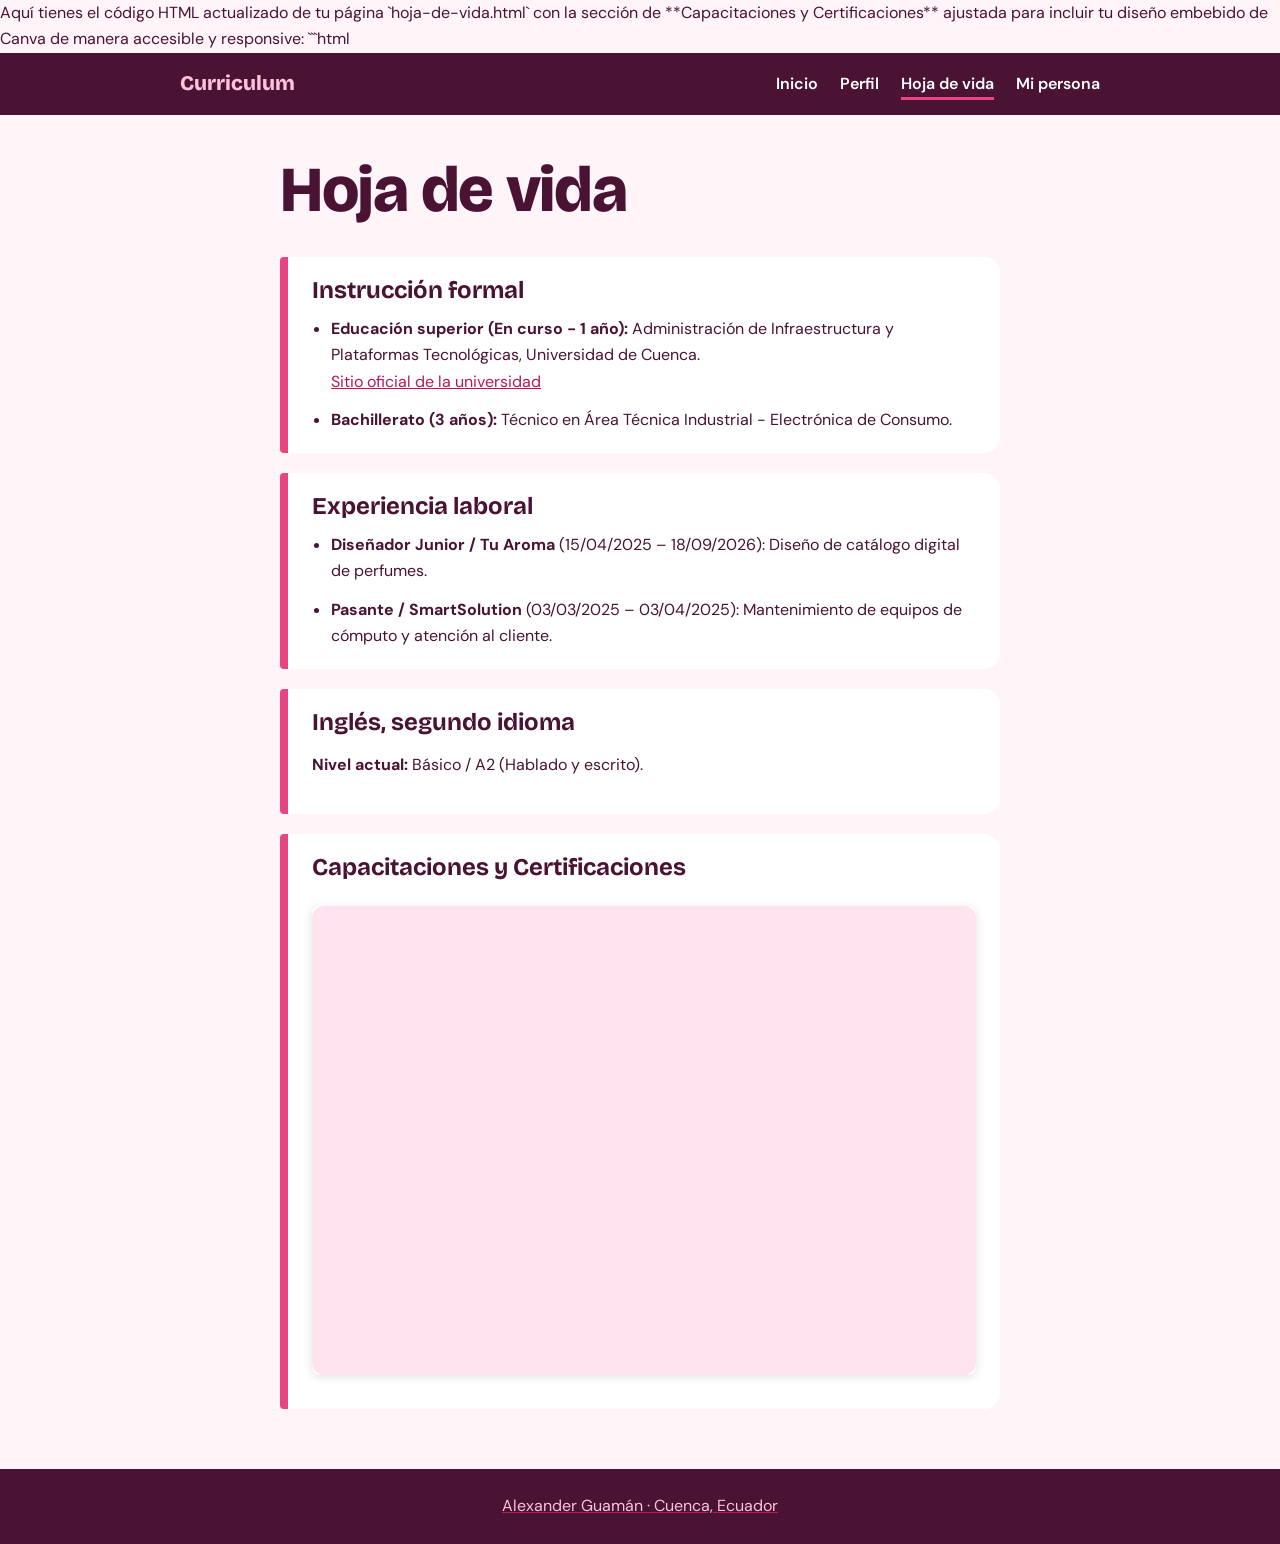
==== hoja-de-vida.html @ c224ef40 "Add files via upload" ====
Aquí tienes el código HTML actualizado de tu página `hoja-de-vida.html` con la sección de **Capacitaciones y Certificaciones** ajustada para incluir tu diseño embebido de Canva de manera accesible y responsive:

```html
<!DOCTYPE html>
<html lang="es">
<head>
<meta charset="UTF-8">
<meta name="viewport" content="width=device-width, initial-scale=1.0">
<title>Hoja de vida | Curriculum</title>
<link rel="preconnect" href="https://fonts.googleapis.com">
<link rel="preconnect" href="https://fonts.gstatic.com" crossorigin>
<link href="https://fonts.googleapis.com/css2?family=Bricolage+Grotesque:wght@700;800&family=DM+Sans:wght@400;700&display=swap" rel="stylesheet">
<link rel="stylesheet" href="styles.css">
</head>
<body>
<header><div class="barra">
<a class="marca" href="index.html">Curriculum</a>
<nav aria-label="Principal">
<a href="index.html">Inicio</a>
<a href="perfil.html">Perfil</a>
<a href="hoja-de-vida.html" aria-current="page">Hoja de vida</a>
<a href="mi-persona.html">Mi persona</a>
</nav></div></header>
<main>
<h1>Hoja de vida</h1>

<section class="bloque">
<h2>Instrucción formal</h2>
<ul>
<li><strong>Educación superior (En curso - 1 año):</strong> Administración de Infraestructura y Plataformas Tecnológicas, Universidad de Cuenca.<br>
<a href="https://www.ucuenca.edu.ec/ucuencatec/administracion-de-infraestructura-y-plataformas-tecnologicas/" target="_blank" rel="noopener">Sitio oficial de la universidad</a></li>
<li><strong>Bachillerato (3 años):</strong> Técnico en Área Técnica Industrial - Electrónica de Consumo.</li>
</ul>
</section>

<section class="bloque">
<h2>Experiencia laboral</h2>
<ul>
<li><strong>Diseñador Junior / Tu Aroma</strong> (15/04/2025 – 18/09/2026): Diseño de catálogo digital de perfumes.</li>
<li><strong>Pasante / SmartSolution</strong> (03/03/2025 – 03/04/2025): Mantenimiento de equipos de cómputo y atención al cliente.</li>
</ul>
</section>

<section class="bloque">
<h2>Inglés, segundo idioma</h2>
<p><strong>Nivel actual:</strong> Básico / A2 (Hablado y escrito).</p>
</section>

<section class="bloque">
<h2>Capacitaciones y Certificaciones</h2>
<div style="position: relative; width: 100%; height: 0; padding-top: 70.5936%; padding-bottom: 0; box-shadow: 0 2px 8px 0 rgba(63,69,81,0.16); margin-top: 1.6em; margin-bottom: 0.9em; overflow: hidden; border-radius: 8px; will-change: transform;">
  <iframe loading="lazy" style="position: absolute; width: 100%; height: 100%; top: 0; left: 0; border: none; padding: 0; margin: 0;"
    src="https://www.canva.com/design/DAHXS7ULo7I/r_76dB0HkB5QuB6xHyR0QA/view?embed" title="Certificados de Alexander Guamán" allowfullscreen="allowfullscreen" allow="fullscreen">
  </iframe>
</div>
<a href="https://www.canva.com/design/DAHXS7ULo7I/r_76dB0HkB5QuB6xHyR0QA/view?utm_content=DAHXS7ULo7I&amp;utm_campaign=designshare&amp;utm_medium=embeds&amp;utm_source=link" target="_blank" rel="noopener"
</section>

</main>
<footer>Alexander Guamán · Cuenca, Ecuador</footer>
</body>
</html>
---- styles.css ----
:root{--fondo:#fff4f8;--rosa:#e8447f;--rosa-fuerte:#b8175a;--rosa-suave:#ffc2da;--rosa-claro:#ffe3ee;--ciruela:#4a1233;--blanco:#fff}
*{box-sizing:border-box}
html{scroll-behavior:smooth}
body{margin:0;font-family:'DM Sans','Segoe UI',Tahoma,sans-serif;line-height:1.65;color:var(--ciruela);background:var(--fondo)}
h1,h2,h3{font-family:'Bricolage Grotesque','Segoe UI',Tahoma,sans-serif;line-height:1.1;margin:0 0 .5em}
a{color:var(--rosa-fuerte)}
a:focus-visible{outline:3px solid var(--rosa);outline-offset:3px}

header{background:var(--ciruela);position:sticky;top:0;z-index:10}
header .barra{max-width:960px;margin:0 auto;padding:14px 20px;display:flex;flex-wrap:wrap;gap:8px 24px;align-items:center;justify-content:space-between}
.marca{font-family:'Bricolage Grotesque','Segoe UI',sans-serif;font-weight:800;font-size:1.3rem;color:var(--rosa-suave);text-decoration:none}
nav a{color:var(--blanco);text-decoration:none;font-weight:600;margin-left:18px;padding-bottom:3px}
nav a:hover{color:var(--rosa-suave)}
nav a[aria-current="page"]{border-bottom:3px solid var(--rosa)}

/* Portada */
.hero{background:var(--rosa-suave);overflow:hidden}
.hero .interior{max-width:960px;margin:0 auto;padding:56px 20px;display:flex;flex-wrap:wrap;gap:32px;align-items:center;justify-content:space-between}
.hero h1{font-size:clamp(2.2rem,5.5vw,4rem);font-weight:800;letter-spacing:-.02em;margin:0}
.hero p{font-size:1.2rem;max-width:32ch;margin:.6em 0 0}
.foto{width:220px;height:220px;border-radius:50%;background:var(--rosa);border:6px solid var(--ciruela);display:grid;place-items:center;overflow:hidden;position:relative;flex:none}
.foto::before{content:attr(data-inicial);font:800 5rem 'Bricolage Grotesque',sans-serif;color:var(--blanco)}
.foto img{position:absolute;inset:0;width:100%;height:100%;object-fit:cover}
.foto.chica{width:150px;height:150px}
.foto.chica::before{font-size:3.5rem}

.accesos{max-width:960px;margin:0 auto;padding:40px 20px;display:grid;grid-template-columns:repeat(auto-fit,minmax(240px,1fr));gap:16px}
.acceso{display:block;padding:28px;border-radius:20px;text-decoration:none;color:var(--ciruela);min-height:170px}
.acceso h2{font-size:1.8rem}
.acceso p{margin:0}
.acceso.a{background:var(--rosa-claro);border:2px solid var(--ciruela)}
.acceso.b{background:var(--ciruela);color:var(--blanco)}
.acceso.c{background:#ff9ec4}
.acceso:hover{transform:translateY(-4px)}
.acceso:focus-visible{outline:3px solid var(--rosa-fuerte);outline-offset:3px}

/* Subpáginas */
main{max-width:760px;margin:0 auto;padding:40px 20px 60px}
main h1{font-size:clamp(2.4rem,7vw,4rem);font-weight:800;letter-spacing:-.02em}
.bloque{background:var(--blanco);border-left:8px solid var(--rosa);border-radius:4px 16px 16px 4px;padding:20px 24px;margin-top:20px}
.bloque h2{font-size:1.5rem}
.bloque ul{padding-left:1.2em;margin:0}
.bloque li+li{margin-top:12px}
dl{display:grid;grid-template-columns:max-content 1fr;gap:8px 20px;margin:0}
dt{font-weight:700}
dd{margin:0}
iframe{border:0;width:100%;height:400px;border-radius:12px;background:var(--rosa-claro)}
.nota{font-size:.9rem;opacity:.75}
footer{text-align:center;padding:24px 20px;background:var(--ciruela);color:var(--rosa-suave)}

@media (max-width:560px){nav a{margin:0 14px 0 0}dl{grid-template-columns:1fr}dt{margin-top:8px}}
@media (prefers-reduced-motion:reduce){*{transition:none!important;scroll-behavior:auto!important}}
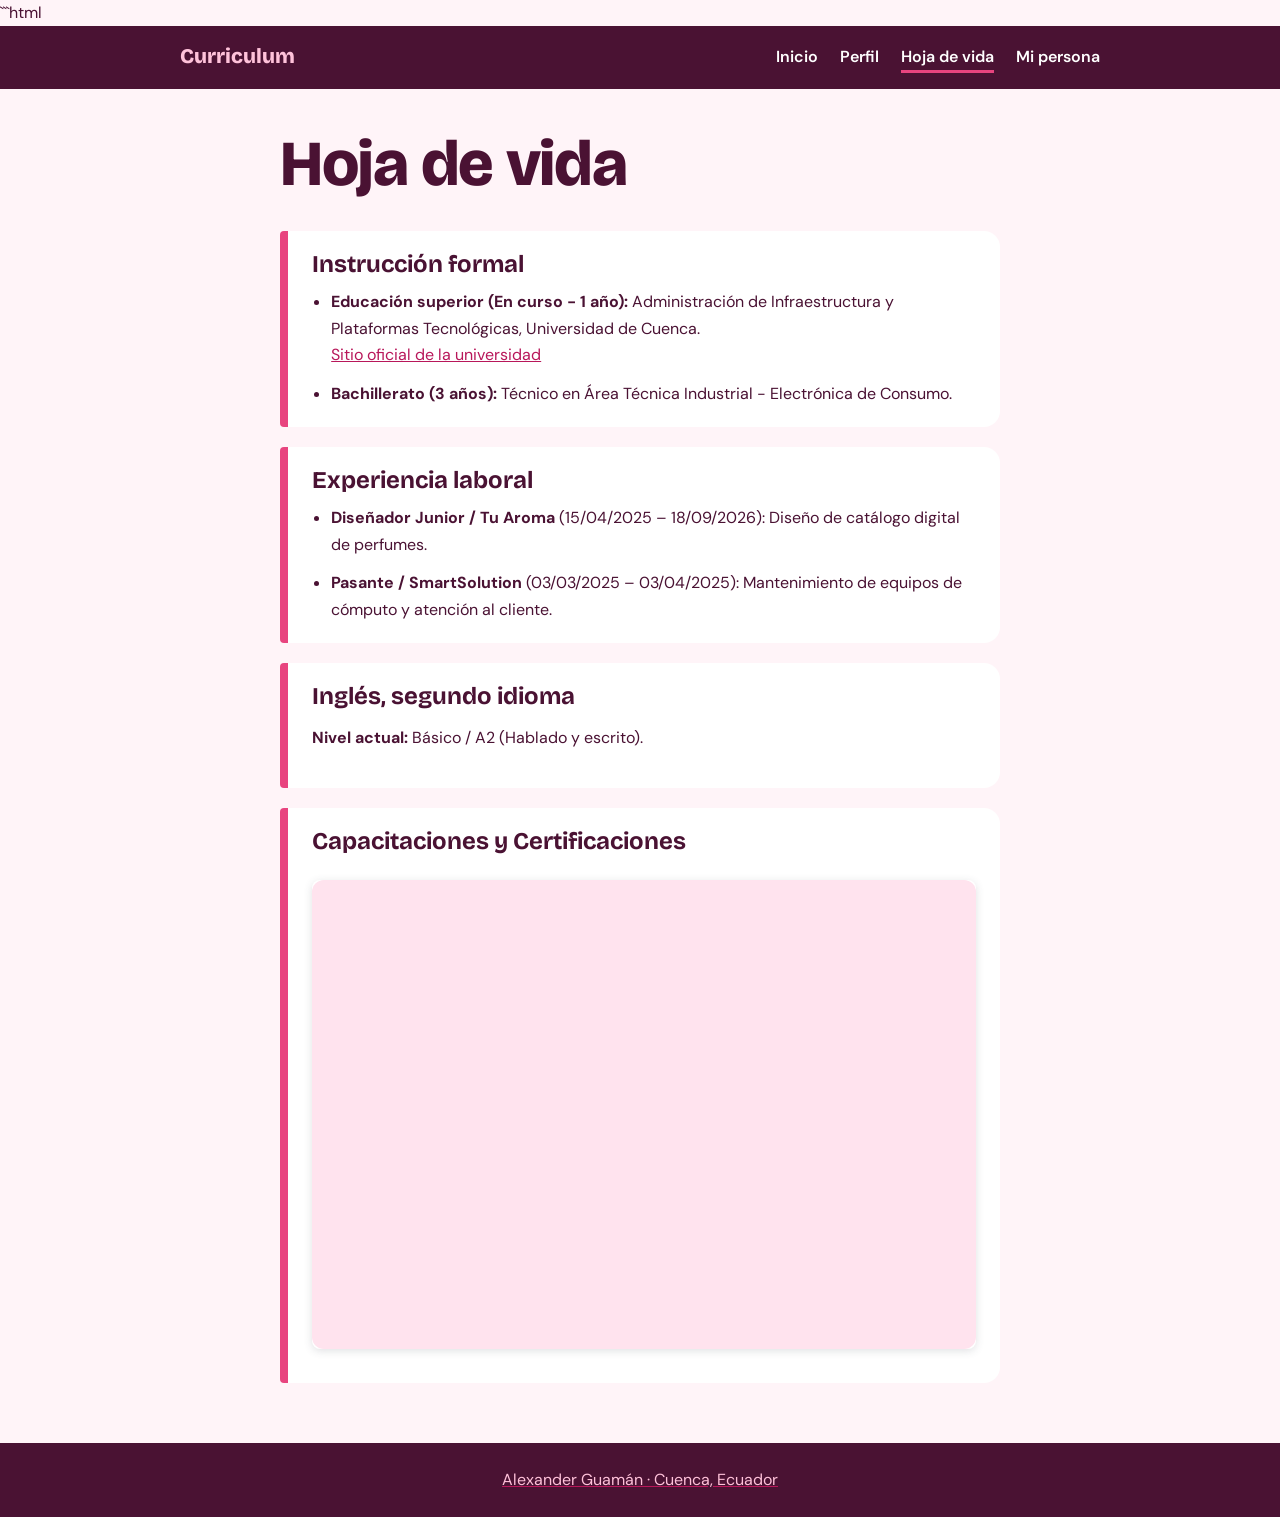
==== commit 0e089c3f: "Adjust HTML for Capacitaciones y Certificaciones section Updated HTML structure for accessibility an" ====
--- a/hoja-de-vida.html
+++ b/hoja-de-vida.html
@@ -1,4 +1,3 @@
-Aquí tienes el código HTML actualizado de tu página `hoja-de-vida.html` con la sección de **Capacitaciones y Certificaciones** ajustada para incluir tu diseño embebido de Canva de manera accesible y responsive:
 
 ```html
 <!DOCTYPE html>
